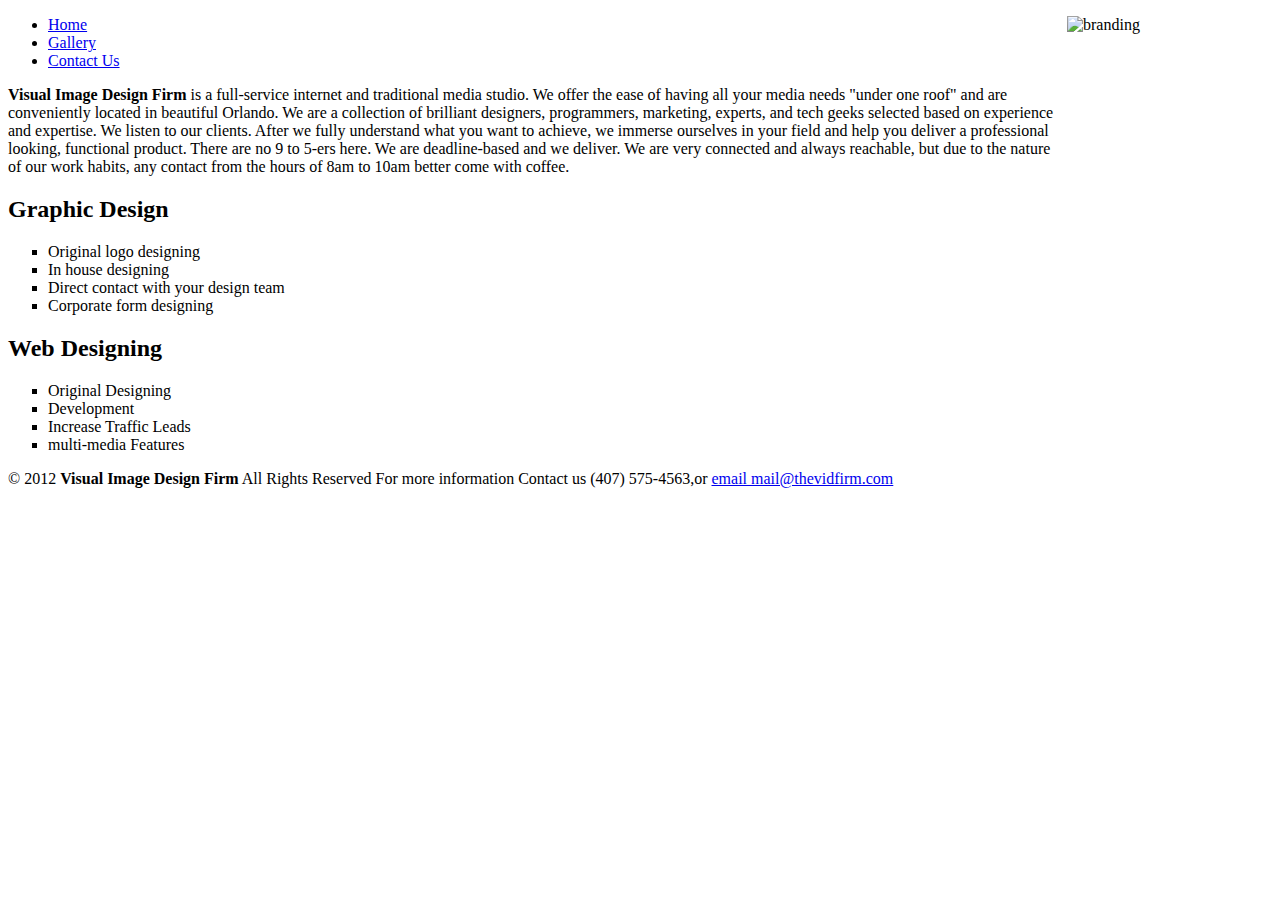
==== index.html @ 1c3c4dea "Week I" ====
<!DOCTYPE HTML>
<html lang="en"> 
	<head>
		<meta charset="UTF-8">
		<title>Visual Image Design Firm</title>
	</head>
<body>
	<header role="banner">
	<img src="/Users/elizabethscolon/Desktop/MySite_Colon_Elizabeth /images/Branding.jpg" alt="branding" width="205" height="126" style="float:right;>
	<nav id="mainNav" role="navigation">
		<ul>
		<li><a href="index.html" title="home page" class="current">Home</a></li>
  		<li><a href="gallery.html" title="sample graphics">Gallery</a></li>
  		<li><a href="contact.html" title="contact us">Contact Us</a></li>
  		</ul>
  	</nav>
	</header>
		<p><b>Visual Image Design Firm</b> is a full-service internet and traditional media studio.  We offer the ease of having all your media needs "under one roof" and are conveniently located in beautiful Orlando.
		
		We are a collection of brilliant designers, programmers, marketing, experts, and tech geeks selected based on experience and expertise.
		
		We listen to our clients.  After we fully understand what you want to achieve, we immerse ourselves in your field and help you deliver a professional looking, functional product.
		
		There are no 9 to 5-ers here.  We are deadline-based and we deliver.  We are very connected and always reachable, but due to the nature of our work habits, any contact from the hours of 8am to 10am better come with coffee.
		</p>
    	<h2>Graphic Design</h2>
    		<ol>
 	 		<li type=square>Original logo designing</li>
 	 		<li type=square>In house designing</li>
 	 		<li type=square>Direct contact with your design team</li>
 	 		<li type=square>Corporate form designing</li></ol> 
	    <h2>Web Designing</h2>
	    	<ol>
 			<li type=square>Original Designing</li>
  			<li type=square>Development</li>
  			<li type=square>Increase Traffic Leads</li>
  			<li type=square>multi-media Features</li></ol>
	<footer>
  	&copy; 2012  <b>Visual Image Design Firm</b>  All Rights Reserved  For more information Contact us (407) 575-4563,or 
	<a href="mailto:mail@thevidfirm.com">email mail@thevidfirm.com</a>
	</footer>
</body>    
</html>
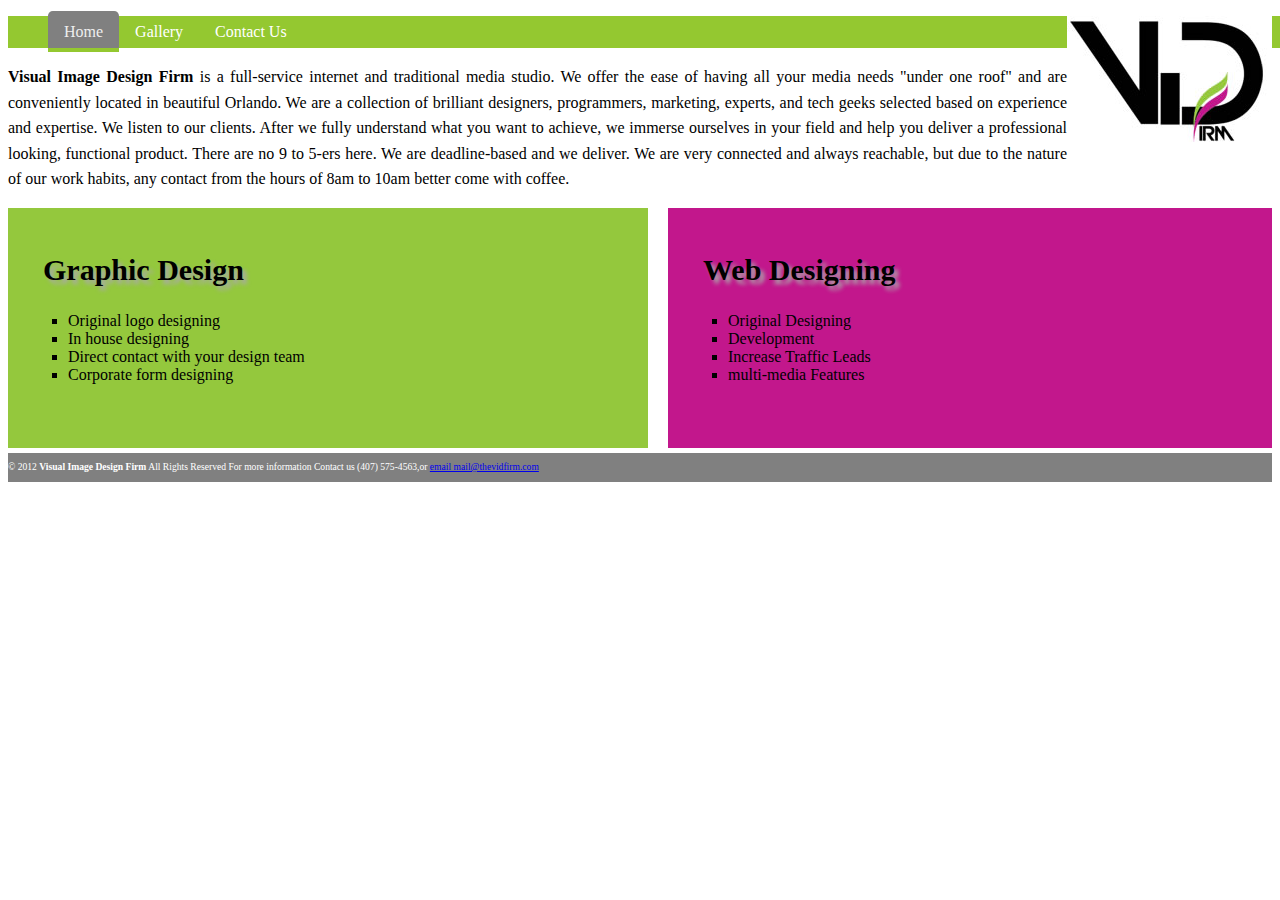
==== commit 5e806dd7: "Week 2 Project" ====
--- a/index.html
+++ b/index.html
@@ -3,10 +3,11 @@
 	<head>
 		<meta charset="UTF-8">
 		<title>Visual Image Design Firm</title>
+		<link rel="stylesheet" type="text/css" href="css/main.css"/>
 	</head>
 <body>
 	<header role="banner">
-	<img src="/Users/elizabethscolon/Desktop/MySite_Colon_Elizabeth /images/Branding.jpg" alt="branding" width="205" height="126" style="float:right;>
+	<img src="images/Branding.jpg" alt="branding" width="205" height="126" style="float:right;>
 	<nav id="mainNav" role="navigation">
 		<ul>
 		<li><a href="index.html" title="home page" class="current">Home</a></li>
@@ -15,6 +16,7 @@
   		</ul>
   	</nav>
 	</header>
+	<div id="wrapper">
 		<p><b>Visual Image Design Firm</b> is a full-service internet and traditional media studio.  We offer the ease of having all your media needs "under one roof" and are conveniently located in beautiful Orlando.
 		
 		We are a collection of brilliant designers, programmers, marketing, experts, and tech geeks selected based on experience and expertise.
@@ -23,18 +25,23 @@
 		
 		There are no 9 to 5-ers here.  We are deadline-based and we deliver.  We are very connected and always reachable, but due to the nature of our work habits, any contact from the hours of 8am to 10am better come with coffee.
 		</p>
+    	<section class="col1">
     	<h2>Graphic Design</h2>
     		<ol>
  	 		<li type=square>Original logo designing</li>
  	 		<li type=square>In house designing</li>
  	 		<li type=square>Direct contact with your design team</li>
  	 		<li type=square>Corporate form designing</li></ol> 
+ 	 	</section>
+ 	 	<section class="col2">
 	    <h2>Web Designing</h2>
 	    	<ol>
  			<li type=square>Original Designing</li>
   			<li type=square>Development</li>
   			<li type=square>Increase Traffic Leads</li>
   			<li type=square>multi-media Features</li></ol>
+  		</section>
+  		</div>
 	<footer>
   	&copy; 2012  <b>Visual Image Design Firm</b>  All Rights Reserved  For more information Contact us (407) 575-4563,or 
 	<a href="mailto:mail@thevidfirm.com">email mail@thevidfirm.com</a>
--- a/css/main.css
+++ b/css/main.css
@@ -0,0 +1,130 @@
+<style>
+body {
+	margin: 0 auto 2em;
+	padding: 30px;
+	color: #000;
+	background-color: #ffffff;
+	font-family: Arial, Helvetica, sans-serif;
+	width: 940px;
+	background-image: url('../images/banner.jpg');
+	background-repeat: no-repeat;
+	background-position: 169px 80px;
+	background-attachment: scroll;
+}
+h6 {
+	width: 600px;
+	height: 30px;
+	padding: 150px 0 0;
+}
+p {
+	font-size: 1em;
+	line-height: 1.6;
+	text-align: justify;
+	width: 20%
+	margin: 0 auto;
+	margin-bottom: 1em;
+}
+h1, h2, h3, h4, h5, h6 {
+	margin: 1em 0 .4 em;	
+	padding-right: 15px;
+	padding-left: 15px
+}
+@font-face {
+	font-family: 'Arizonia', cursive;
+	src: url(http://fonts.googleapis.com/css?family=Arizonia);
+}	
+h2 {
+	font-family: 'Arizonia', cursive;
+	font-size: 30px;
+	text-shadow: 4px 4px 4px #aaa;
+}
+.col1 {
+	background: rgb(148, 200, 61);
+	height: 200px;
+	float: left;
+	width: 600px;
+	padding: 20px
+}
+.col2 {
+	background: rgb(194, 23, 140);
+	height: 200px;
+	padding: 20px;
+	margin-left: 660px;
+}
+footer {
+	background: grey;
+	line-height: 3em;
+	font-size: .6em;
+	color: white;
+	padding: 0 2 em;
+	clear: both;
+	border-top: .6em solid white;
+}
+.demo {
+	clear: left;
+}
+/*vertical menu styles*/
+.nav {
+	background: #c2178c;
+	height: 2.3em;
+}
+ul li{
+	margin: 0;
+	padding: 0;
+	list-style: none;
+	float: left;
+}
+ul{
+	background: #94c830;
+	height: 2em;
+	width: 100%;
+}
+li a{
+	display: block;	
+	line-height: 2em;
+	padding: 0 1em;
+	color: white;
+	text-decoration: none;
+}
+li a:hover {
+	background: grey;
+	height: 2em;
+	padding-top: .3em;
+	position: relative;
+	top: -.3em;
+	border-radius: .3em .3em 0 0;
+}
+.current, a:hover.current {
+	background: grey;
+	color: #eee;
+	padding-top: .3em;
+	position: relative;
+	top: -.3em;
+	border-radius: .3em .3em 0 0;
+	border-bottom: .3em solid #94c830;
+	cursor: default;
+}
+nav li:last-child a	{
+	border-bottom: none;
+}
+/*Photo Gallery*/
+ul.gallery{
+	border: 1px dashed #fff;
+	list-style-type: none
+	width: 527px;
+	margins: 20px auto;
+	overflow: hidden;
+	padding: 5px;
+}
+li.gallery{
+	float:left;
+	margin-left: 19px;
+}	
+a.gallery{
+	border: 10px solid #fff;
+	display: block
+	height: 101px;
+	width: 130px;
+}	
+
+</style>
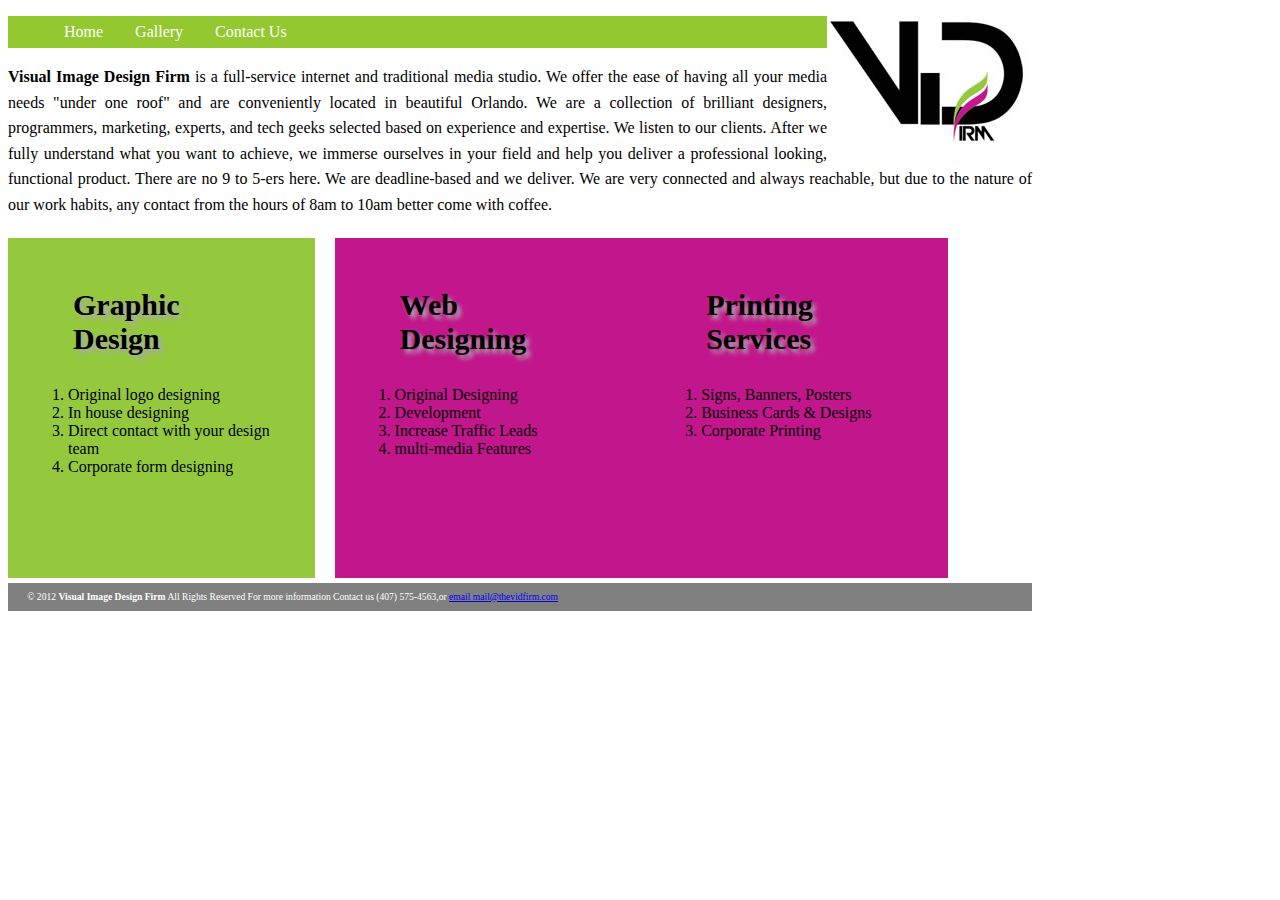
==== commit dd0d64f3: "Week 3 Project" ====
--- a/index.html
+++ b/index.html
@@ -1,45 +1,57 @@
 <!DOCTYPE HTML>
 <html lang="en"> 
 	<head>
-		<meta charset="UTF-8">
+		<meta charset="UTF-8"/>
+		<meta name="viewport" content="width=device-width, initial-scale=1, maximum-scale=1"/>
 		<title>Visual Image Design Firm</title>
 		<link rel="stylesheet" type="text/css" href="css/main.css"/>
 	</head>
 <body>
-	<header role="banner">
-	<img src="images/Branding.jpg" alt="branding" width="205" height="126" style="float:right;>
-	<nav id="mainNav" role="navigation">
+	<header role="opacity">
+	<img src="images/Branding.jpg" alt="branding" width="205" height="126" style="float:right"/>
+	<nav>
 		<ul>
-		<li><a href="index.html" title="home page" class="current">Home</a></li>
+  		<li><a href="index.html" title="home page">Home</a></li>
   		<li><a href="gallery.html" title="sample graphics">Gallery</a></li>
   		<li><a href="contact.html" title="contact us">Contact Us</a></li>
   		</ul>
   	</nav>
 	</header>
 	<div id="wrapper">
-		<p><b>Visual Image Design Firm</b> is a full-service internet and traditional media studio.  We offer the ease of having all your media needs "under one roof" and are conveniently located in beautiful Orlando.
+	<section>
+		<article>
+		<b>Visual Image Design Firm</b> is a full-service internet and traditional media studio.  We offer the ease of having all your media needs "under one roof" and are conveniently located in beautiful Orlando.
 		
 		We are a collection of brilliant designers, programmers, marketing, experts, and tech geeks selected based on experience and expertise.
 		
 		We listen to our clients.  After we fully understand what you want to achieve, we immerse ourselves in your field and help you deliver a professional looking, functional product.
 		
 		There are no 9 to 5-ers here.  We are deadline-based and we deliver.  We are very connected and always reachable, but due to the nature of our work habits, any contact from the hours of 8am to 10am better come with coffee.
-		</p>
+		</article>
+	</section>
+		
     	<section class="col1">
     	<h2>Graphic Design</h2>
     		<ol>
- 	 		<li type=square>Original logo designing</li>
- 	 		<li type=square>In house designing</li>
- 	 		<li type=square>Direct contact with your design team</li>
- 	 		<li type=square>Corporate form designing</li></ol> 
+ 	 		<li>Original logo designing</li>
+ 	 		<li>In house designing</li>
+ 	 		<li>Direct contact with your design team</li>
+ 	 		<li>Corporate form designing</li></ol> 
  	 	</section>
  	 	<section class="col2">
 	    <h2>Web Designing</h2>
 	    	<ol>
- 			<li type=square>Original Designing</li>
-  			<li type=square>Development</li>
-  			<li type=square>Increase Traffic Leads</li>
-  			<li type=square>multi-media Features</li></ol>
+ 			<li>Original Designing</li>
+  			<li>Development</li>
+  			<li>Increase Traffic Leads</li>
+  			<li>multi-media Features</li></ol>
+  		</section>
+  		<section class="col3">
+  		<h2>Printing Services</h2>
+  			<ol>
+  			<li>Signs, Banners, Posters</li>
+  			<li>Business Cards & Designs</li>
+  			<li>Corporate Printing</li></ol>
   		</section>
   		</div>
 	<footer>
--- a/css/main.css
+++ b/css/main.css
@@ -1,31 +1,28 @@
-<style>
+style body
 body {
-	margin: 0 auto 2em;
+	margin: 0 auto 1em;
 	padding: 30px;
 	color: #000;
 	background-color: #ffffff;
 	font-family: Arial, Helvetica, sans-serif;
-	width: 940px;
-	background-image: url('../images/banner.jpg');
+	background-image: url(../images/banner.jpg);
 	background-repeat: no-repeat;
-	background-position: 169px 80px;
 	background-attachment: scroll;
 }
 h6 {
-	width: 600px;
-	height: 30px;
-	padding: 150px 0 0;
+	width: 66.7%;
+	height: .31%;
+	padding: .153%;
 }
-p {
+article {
 	font-size: 1em;
 	line-height: 1.6;
 	text-align: justify;
-	width: 20%
-	margin: 0 auto;
-	margin-bottom: 1em;
+	margin: auto;
+	margin-bottom: 20px;
 }
 h1, h2, h3, h4, h5, h6 {
-	margin: 1em 0 .4 em;	
+	margin: 1em;	
 	padding-right: 15px;
 	padding-left: 15px
 }
@@ -40,33 +37,49 @@
 }
 .col1 {
 	background: rgb(148, 200, 61);
-	height: 200px;
+	height: 300px;
 	float: left;
-	width: 600px;
-	padding: 20px
+	width: 266.6px;
+	padding: 20px;
+	margin-right: 20px;
 }
 .col2 {
 	background: rgb(194, 23, 140);
-	height: 200px;
+	height: 300px;
+	float: left;
 	padding: 20px;
-	margin-left: 660px;
+	width: 266.6px;
+}
+.col3 {
+	background: rgb(194, 23, 140);
+	height: 300px;
+	padding: 20px;
+	width: 266.6px;
+	float: left;
+	margin: 0 auto;
 }
 footer {
 	background: grey;
 	line-height: 3em;
 	font-size: .6em;
 	color: white;
-	padding: 0 2 em;
+	padding: 0 2em;
 	clear: both;
 	border-top: .6em solid white;
 }
 .demo {
-	clear: left;
+	clear: both;
 }
-/*vertical menu styles*/
 .nav {
 	background: #c2178c;
 	height: 2.3em;
+}
+.opacity {
+	background: rgb(131,151,111);
+	border: 4px solid black;
+	position: absolute;
+	left: -50px;
+	top: 50px;
 }
 ul li{
 	margin: 0;
@@ -77,7 +90,7 @@
 ul{
 	background: #94c830;
 	height: 2em;
-	width: 100%;
+	width: 80%;
 }
 li a{
 	display: block;	
@@ -107,12 +120,10 @@
 nav li:last-child a	{
 	border-bottom: none;
 }
-/*Photo Gallery*/
 ul.gallery{
 	border: 1px dashed #fff;
-	list-style-type: none
-	width: 527px;
-	margins: 20px auto;
+	list-style-type: none;
+	width: .5489%;
 	overflow: hidden;
 	padding: 5px;
 }
@@ -122,9 +133,47 @@
 }	
 a.gallery{
 	border: 10px solid #fff;
-	display: block
+	display: block;
 	height: 101px;
 	width: 130px;
 }	
+@media only screen and (max-width: 480px){
 
-</style>
+ body {
+	 width: 320px;
+ }
+ 
+pre {
+	font-size: .8em;
+	padding: .5em;
+	border-bottom: 2px solid #666;
+	line-height: 1.6;
+	font-weight: bold;
+ }
+}
+@media only screen and (min-width: 481px) and (max-width: 768px) {
+ 
+ body {
+	width: 80%;
+ }
+ 
+pre {
+	font-size: 1em;
+	padding: .5em;
+	border-bottom: 2px solid #666;
+	line-height: 1.6;
+ }
+}
+@media only screen and (min-width: 769px) {
+
+body {
+	width: 80%;
+}
+
+pre {
+	font-size: 1.2em;
+	padding: 1em;
+	border-bottom: 2px solid #666;
+	line-height: 1.6;
+ }
+}
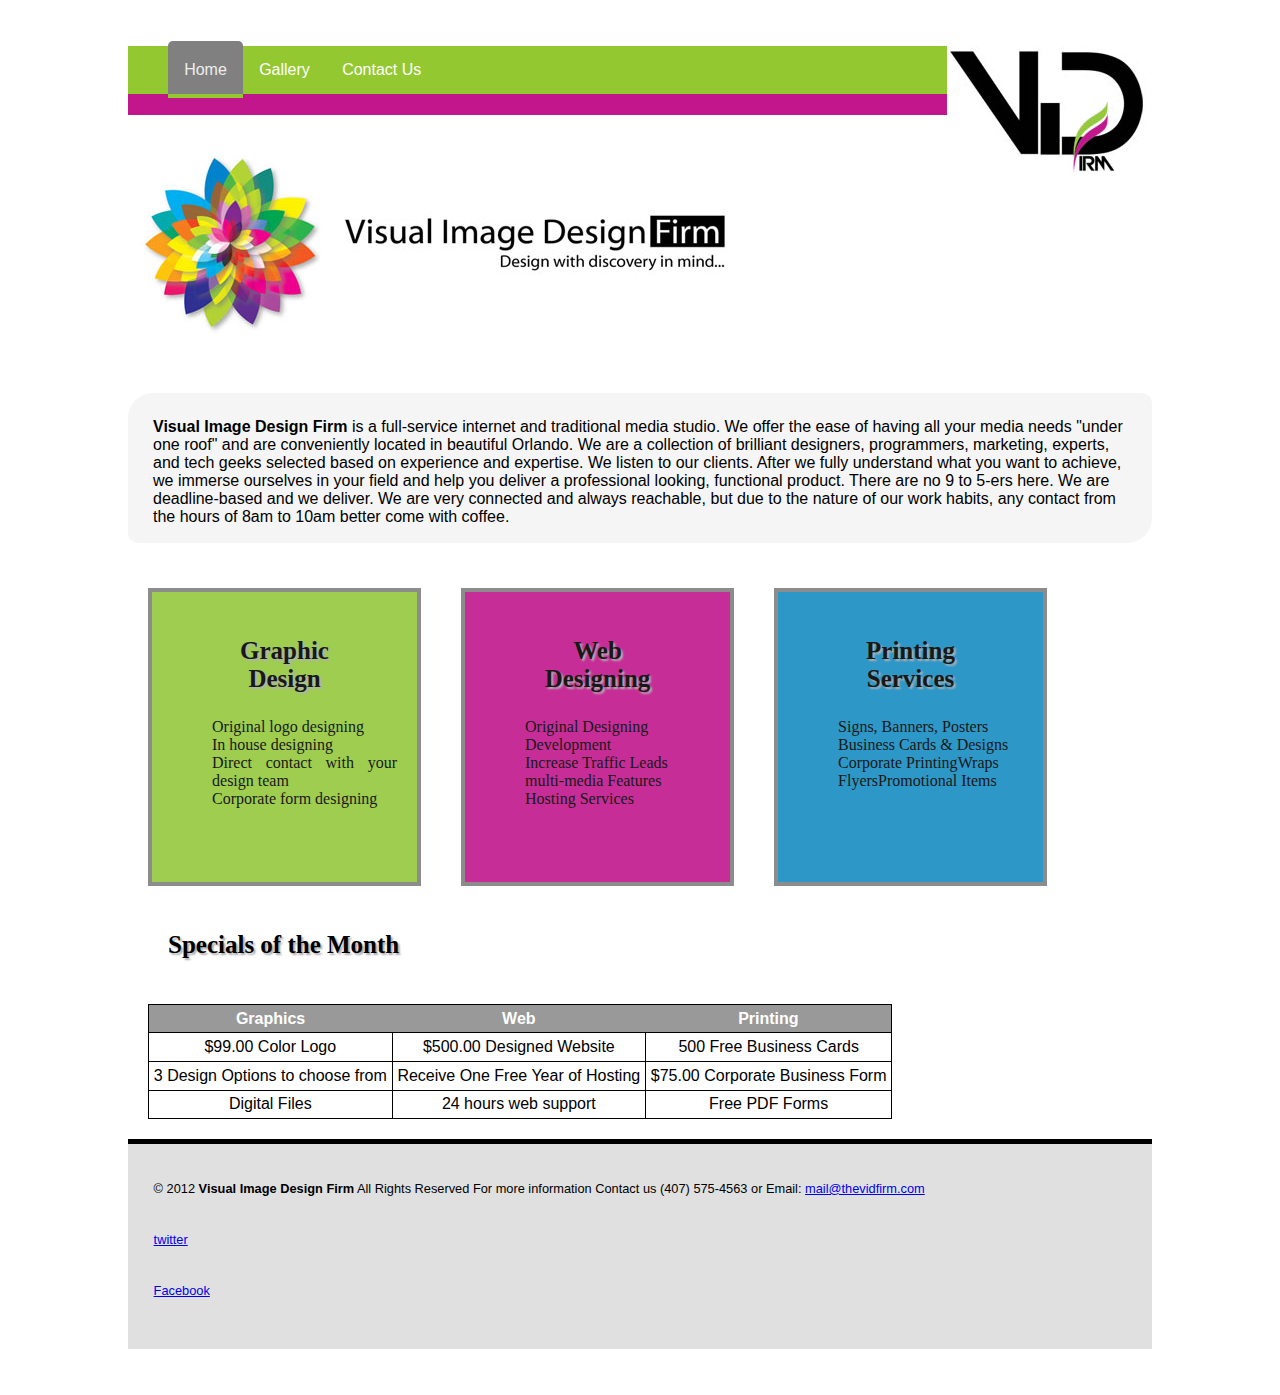
==== commit de32367c: "WEEK 4 PROJECT" ====
--- a/index.html
+++ b/index.html
@@ -1,62 +1,99 @@
 <!DOCTYPE HTML>
 <html lang="en"> 
 	<head>
-		<meta charset="UTF-8"/>
-		<meta name="viewport" content="width=device-width, initial-scale=1, maximum-scale=1"/>
+		<meta charset="UTF-8">
+		<meta name="viewport" content="width=device-width, initial-scale=1, maximum-scale=1">
 		<title>Visual Image Design Firm</title>
-		<link rel="stylesheet" type="text/css" href="css/main.css"/>
+		<link rel="stylesheet" type="text/css" href="css/main.css">
 	</head>
 <body>
-	<header role="opacity">
-	<img src="images/Branding.jpg" alt="branding" width="205" height="126" style="float:right"/>
-	<nav>
+	<header><img src="images/Branding.jpg" alt="branding" width="205" height="126" style="float:right">
+	<nav id="mainNav" role="navigation">
 		<ul>
-  		<li><a href="index.html" title="home page">Home</a></li>
+  		<li><a href="index.html" title="home page" class="current">Home</a></li>
   		<li><a href="gallery.html" title="sample graphics">Gallery</a></li>
   		<li><a href="contact.html" title="contact us">Contact Us</a></li>
   		</ul>
   	</nav>
-	</header>
-	<div id="wrapper">
-	<section>
-		<article>
+  	</header>
+  	<div class="banner"><img src="images/banner.jpg" alt="banner" width="640" height="249"></div>
+  	
+	<section class="container">
 		<b>Visual Image Design Firm</b> is a full-service internet and traditional media studio.  We offer the ease of having all your media needs "under one roof" and are conveniently located in beautiful Orlando.
-		
 		We are a collection of brilliant designers, programmers, marketing, experts, and tech geeks selected based on experience and expertise.
-		
 		We listen to our clients.  After we fully understand what you want to achieve, we immerse ourselves in your field and help you deliver a professional looking, functional product.
-		
 		There are no 9 to 5-ers here.  We are deadline-based and we deliver.  We are very connected and always reachable, but due to the nature of our work habits, any contact from the hours of 8am to 10am better come with coffee.
-		</article>
+	
 	</section>
-		
     	<section class="col1">
     	<h2>Graphic Design</h2>
-    		<ol>
- 	 		<li>Original logo designing</li>
- 	 		<li>In house designing</li>
- 	 		<li>Direct contact with your design team</li>
- 	 		<li>Corporate form designing</li></ol> 
+    		<ul>
+ 	 			<li>Original logo designing</li>
+ 	 			<li>In house designing</li>
+ 	 			<li>Direct contact with your design team</li>
+ 	 			<li>Corporate form designing</li>
+ 	 		</ul> 
  	 	</section>
+ 	 	
  	 	<section class="col2">
 	    <h2>Web Designing</h2>
-	    	<ol>
- 			<li>Original Designing</li>
-  			<li>Development</li>
-  			<li>Increase Traffic Leads</li>
-  			<li>multi-media Features</li></ol>
+	    	<ul>
+ 				<li>Original Designing</li>
+  				<li>Development</li>
+  				<li>Increase Traffic Leads</li>
+  				<li>multi-media Features</li>
+  				<li>Hosting Services</li>
+  			</ul>
   		</section>
+  		
   		<section class="col3">
   		<h2>Printing Services</h2>
-  			<ol>
-  			<li>Signs, Banners, Posters</li>
-  			<li>Business Cards & Designs</li>
-  			<li>Corporate Printing</li></ol>
+  			<ul>
+  				<li>Signs, Banners, Posters</li>
+  				<li>Business Cards & Designs</li>
+  				<li>Corporate Printing</li>
+  				<li>Wraps</li>
+  				<li>Flyers</li>
+  				<li>Promotional Items</li>
+  			</ul>
   		</section>
-  		</div>
+  		
+  		<section>
+  			<h2 class="table">Specials of the Month</h2>
+  		
+  		<table>
+  			<tr>
+  				<th>Graphics</th>
+  				<th>Web</th>
+  				<th>Printing</th>
+  			</tr>
+  			
+  			<tr>
+  				<td>$99.00 Color Logo</td>
+  				<td>$500.00 Designed Website</td>
+  				<td>500 Free Business Cards</td>
+  			</tr>  		
+  		
+  			<tr>
+  				<td>3 Design Options to choose from</td>
+  				<td>Receive One Free Year of Hosting</td>
+  				<td>$75.00 Corporate Business Form</td>
+  			</tr>  	
+  			
+  			<tr>
+  				<td>Digital Files</td>
+  				<td>24 hours web support</td>
+  				<td>Free PDF Forms</td>
+  			</tr>  	
+  				
+  				
+		</table>
+		</section>
 	<footer>
-  	&copy; 2012  <b>Visual Image Design Firm</b>  All Rights Reserved  For more information Contact us (407) 575-4563,or 
-	<a href="mailto:mail@thevidfirm.com">email mail@thevidfirm.com</a>
+  	&copy; 2012  <b>Visual Image Design Firm</b>  All Rights Reserved  For more information Contact us (407) 575-4563 or Email:
+	<a href="mailto:mail@thevidfirm.com"> mail@thevidfirm.com</a>
+	<p><a href="http://www.twitter.com/VID_Firm">twitter</a></p>
+  	<p><a href="http://www.facebook.com/pages/Visual-Image-Design-Firm/311633818888144">Facebook</a></p>
 	</footer>
 </body>    
 </html>--- a/css/main.css
+++ b/css/main.css
@@ -1,113 +1,79 @@
-style body
-body {
-	margin: 0 auto 1em;
-	padding: 30px;
-	color: #000;
-	background-color: #ffffff;
-	font-family: Arial, Helvetica, sans-serif;
-	background-image: url(../images/banner.jpg);
-	background-repeat: no-repeat;
-	background-attachment: scroll;
-}
-h6 {
-	width: 66.7%;
-	height: .31%;
-	padding: .153%;
-}
-article {
-	font-size: 1em;
-	line-height: 1.6;
-	text-align: justify;
-	margin: auto;
-	margin-bottom: 20px;
-}
-h1, h2, h3, h4, h5, h6 {
-	margin: 1em;	
-	padding-right: 15px;
-	padding-left: 15px
-}
+/*Fonts--------------------------------------------------------*/
 @font-face {
 	font-family: 'Arizonia', cursive;
 	src: url(http://fonts.googleapis.com/css?family=Arizonia);
 }	
-h2 {
-	font-family: 'Arizonia', cursive;
-	font-size: 30px;
-	text-shadow: 4px 4px 4px #aaa;
-}
-.col1 {
-	background: rgb(148, 200, 61);
-	height: 300px;
-	float: left;
-	width: 266.6px;
-	padding: 20px;
-	margin-right: 20px;
-}
-.col2 {
-	background: rgb(194, 23, 140);
-	height: 300px;
-	float: left;
-	padding: 20px;
-	width: 266.6px;
-}
-.col3 {
-	background: rgb(194, 23, 140);
-	height: 300px;
-	padding: 20px;
-	width: 266.6px;
-	float: left;
-	margin: 0 auto;
-}
-footer {
-	background: grey;
+@font-face {
+	font-family: 'Cantarell';
+	src: url('../_fonts/Cantarell-Regular-webfont.eot');
+	src: url('../_fonts/Cantarell-Regular-webfont.eot?#iefix') format('embedded-opentype'), url('../_fonts/Cantarell-Regular-webfont.woff') format('woff'), url('../_fonts/Cantarell-Regular-webfont.ttf') format('truetype'), url('../_fonts/Cantarell-Regular-webfont.svg#webfont9UOzsjXz') format('svg');
+	font-weight: normal;
+	font-style:normal;
+}
+
+/*Global Styles -----------------------------------------------*/
+
+/*Basic Layout Styles -----------------------------------------*/
+
+body {
+	margin: 0 auto 1em;
+	width: 960px;
+	padding: 30px;
+	color: #000;
+	font-family: Arial, Helvetica, sans-serif;
+}
+.banner {
+	background-repeat: no-repeat;
+	background-attachment: scroll;
+	width: 85%;
+}
+.container {
+	background: rgb(245, 245, 245);
+	border-radius: 25px 10px;
+	padding: 25px;
+	position: relative;
+	margin-top: 25px;
+	margin-bottom: 25px;
+	height: 100px;
+	overflow: auto;
+}
+/* Content Region Styles ------------------------------------------*/
+
+/*Navigation*/
+
+nav {
+	background: #c2178c;
+	height: 4.3em;
+}
+ul li{
+	margin: .01%;
+	padding: .01%;
+	list-style: none;
+	float: left;
+}
+#mainNav ul{
+	background: #94c830;
+	height: 3em;
+	width: 80%;
+}
+#mainNav li a{
+	display: block;	
 	line-height: 3em;
-	font-size: .6em;
-	color: white;
-	padding: 0 2em;
-	clear: both;
-	border-top: .6em solid white;
-}
-.demo {
-	clear: both;
-}
-.nav {
-	background: #c2178c;
-	height: 2.3em;
-}
-.opacity {
-	background: rgb(131,151,111);
-	border: 4px solid black;
-	position: absolute;
-	left: -50px;
-	top: 50px;
-}
-ul li{
-	margin: 0;
-	padding: 0;
-	list-style: none;
-	float: left;
-}
-ul{
-	background: #94c830;
-	height: 2em;
-	width: 80%;
-}
-li a{
-	display: block;	
-	line-height: 2em;
 	padding: 0 1em;
 	color: white;
 	text-decoration: none;
 }
-li a:hover {
+#mainNav li a:hover {
 	background: grey;
-	height: 2em;
+	height: 3em;
 	padding-top: .3em;
 	position: relative;
 	top: -.3em;
 	border-radius: .3em .3em 0 0;
-}
-.current, a:hover.current {
+	border-bottom: .3em solid #94c830;
+	cursor: default;
+}
+#mainNav .current, a:hover.current {
 	background: grey;
 	color: #eee;
 	padding-top: .3em;
@@ -115,28 +81,164 @@
 	top: -.3em;
 	border-radius: .3em .3em 0 0;
 	border-bottom: .3em solid #94c830;
-	cursor: default;
-}
-nav li:last-child a	{
+}
+#mainNav nav li:last-child a	{
 	border-bottom: none;
 }
-ul.gallery{
+
+/*Header Styles*/
+
+h6 {
+	width: 66.7%;
+	height: .31%;
+	padding: .153%;
+}
+h1, h2, h3, h4, h5, h6 {
+	margin: 1em;	
+	padding-right: 15px;
+	padding-left: 15px
+}	
+h2 {
+	font-family: 'Arizonia', cursive;
+	font-size: 25px;
+	text-shadow: 2px 2px 2px #aaa;
+	text-align: center;
+	
+}
+/*Column Styles*/
+
+.col1 {
+	background: rgb(148, 200, 61);
+	height: 250px;
+	float: left;
+	width: 225px;
+	padding: 20px;
+	opacity: .9;
+	margin: 20px;
+	border: .3em solid grey;
+	font-family: 'Cantarell';
+	text-align: justify;
+}
+.col2 {
+	background: rgb(194, 23, 140);
+	height: 250px;
+	float: left;
+	padding: 20px;
+	width: 225px;
+	opacity: .9;
+	margin: 20px;
+	border: .3em solid grey;
+	font-family: 'Cantarell';
+	text-align: justify;	
+}
+.col3 {
+	background: rgb(23, 140, 194);
+	height: 250px;
+	padding: 20px;
+	width: 225px;
+	float: left;
+	margin: 20px;
+	opacity: .9;
+	border: .3em solid grey;
+	font-family: 'Cantarell';
+	text-align: justify;	
+}
+.demo {
+	clear: both;
+}
+
+/*Table Styles*/
+
+table {
+	border-collapse: collapse;
+	border: 1px solid #000;
+	margin:20px;
+	float: left;
+	clear: both;
+}
+td {
+	border: 1px solid #000;
+	padding: 0.3em;
+	text-align: center;	
+}		
+th {
+	text-align: center;
+	background-color: #999;
+	color: #fff;
+	padding: 0.3em;
+}
+h2.table {
+	float: left;
+	clear: both;
+}
+
+/*Gallery*/
+
+.gallery {
 	border: 1px dashed #fff;
 	list-style-type: none;
-	width: .5489%;
-	overflow: hidden;
-	padding: 5px;
-}
-li.gallery{
+	width: 100px;
+	overflow: auto;
+	padding: 10px;
 	float:left;
-	margin-left: 19px;
+	margin-left: 70px;
+	clear: both;
 }	
-a.gallery{
-	border: 10px solid #fff;
+ul.gallery  {
+	border: 3px solid rgb(224, 224, 224);
 	display: block;
-	height: 101px;
-	width: 130px;
-}	
+	height: 150px;
+	width: 85%;
+}
+
+/*contact styles*/
+
+#contact h2 {
+	font-size: 1.4em;
+	float: none;
+	margin-bottom: 3em;
+	background: rgb(194, 23, 140);	
+}
+
+#contact ul {
+	list-style: none;
+}
+
+#contact li {
+	display: inline-block;
+	width: 3px;
+	margin-bottom: 1em;
+	width: .25280%;
+	background: rgb(194, 23, 140);		
+}
+
+#contact li a {
+	color:rgb(76, 67, 65);
+	border: none;
+	padding-left: .04494%;
+	line-height: 50px;
+	font-size: 1.2em;
+	display:block;
+}
+
+#contact a:hover {
+	color: rgb(194, 23, 140);	
+;
+}
+
+/*Footer Styles*/
+
+footer {
+	background: rgb(224, 224, 224);
+	line-height: 3em;
+	font-size: .8em;
+	color: black;
+	padding: 2em;
+	clear: both;
+	border-top: .4em solid black;
+
+}
+/*Fluid Settings*/
 @media only screen and (max-width: 480px){
 
  body {
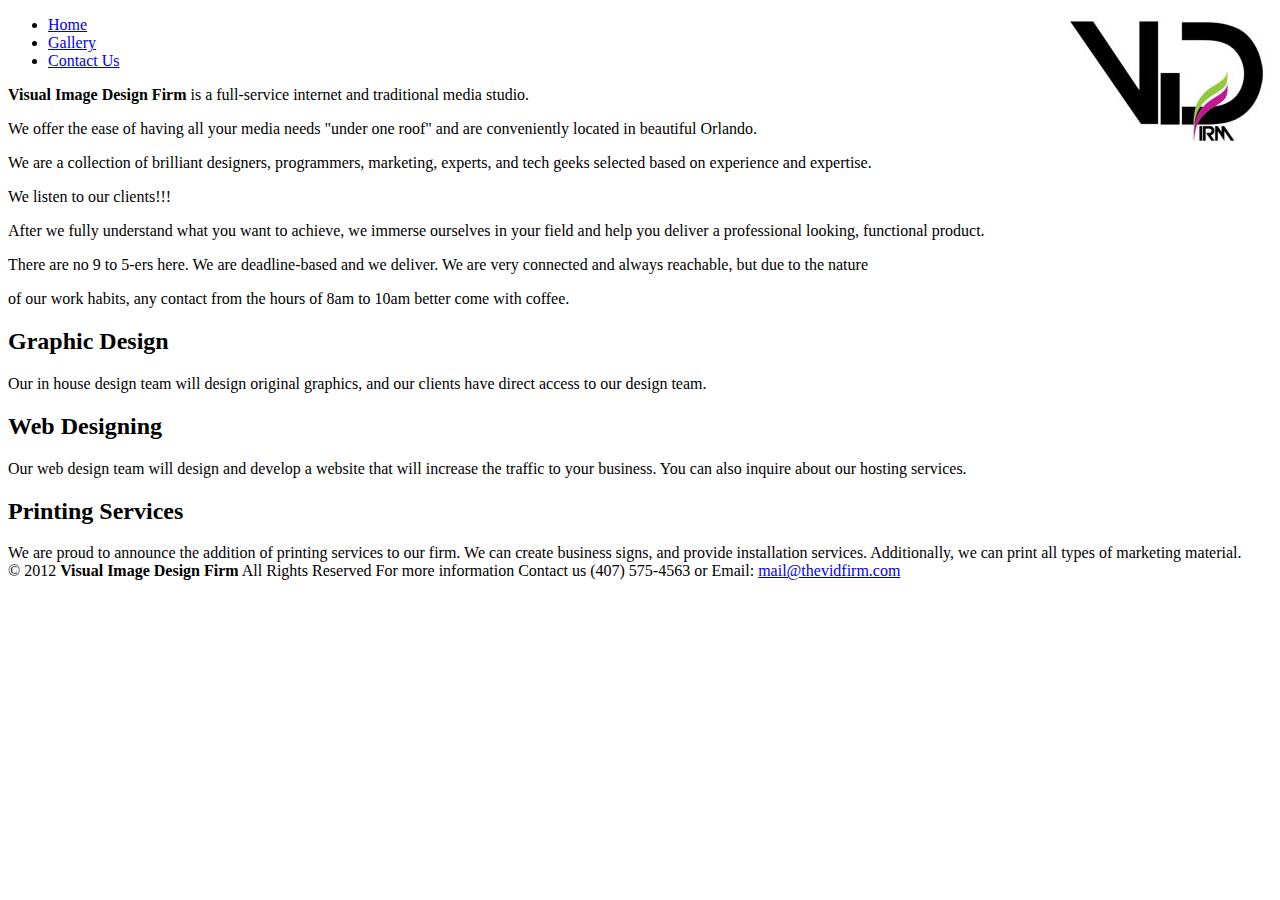
==== commit d2f166f3: "Week 1" ====
--- a/index.html
+++ b/index.html
@@ -1,14 +1,13 @@
-<!DOCTYPE HTML>
+<!DOCTYPE html>
 <html lang="en"> 
-	<head>
-		<meta charset="UTF-8">
-		<meta name="viewport" content="width=device-width, initial-scale=1, maximum-scale=1">
-		<title>Visual Image Design Firm</title>
-		<link rel="stylesheet" type="text/css" href="css/main.css">
-	</head>
+<head>
+	<meta charset="utf-8">
+	<title>Visual Image Design Firm</title>
+</head>
+
 <body>
 	<header><img src="images/Branding.jpg" alt="branding" width="205" height="126" style="float:right">
-	<nav id="mainNav" role="navigation">
+	<nav>
 		<ul>
   		<li><a href="index.html" title="home page" class="current">Home</a></li>
   		<li><a href="gallery.html" title="sample graphics">Gallery</a></li>
@@ -16,84 +15,53 @@
   		</ul>
   	</nav>
   	</header>
-  	<div class="banner"><img src="images/banner.jpg" alt="banner" width="640" height="249"></div>
   	
-	<section class="container">
-		<b>Visual Image Design Firm</b> is a full-service internet and traditional media studio.  We offer the ease of having all your media needs "under one roof" and are conveniently located in beautiful Orlando.
-		We are a collection of brilliant designers, programmers, marketing, experts, and tech geeks selected based on experience and expertise.
-		We listen to our clients.  After we fully understand what you want to achieve, we immerse ourselves in your field and help you deliver a professional looking, functional product.
-		There are no 9 to 5-ers here.  We are deadline-based and we deliver.  We are very connected and always reachable, but due to the nature of our work habits, any contact from the hours of 8am to 10am better come with coffee.
+	<section><div class="container">
+		<p><strong>Visual Image Design Firm</strong> is a full-service internet and traditional media studio.  
+		
+		<p>We offer the ease of having all your media needs "under one roof" and are conveniently located in beautiful Orlando.</p>
+		
+		<p>We are a collection of brilliant designers, programmers, marketing, experts, and tech geeks selected based on experience and expertise.</p>
+		
+		<aside>We listen to our clients!!!</aside>  
+		
+		<p>After we fully understand what you want to achieve, we immerse ourselves in your field and help you 
+		deliver a professional looking, functional product.</p>
+		
+		<p>There are no 9 to 5-ers here.  We are deadline-based and we deliver.  We are very connected and always reachable, 
+		but due to the nature <p>of our work habits, any contact from the hours of 8am to 10am better come with coffee.</p>
 	
-	</section>
+	</section></div>
+	
+	
     	<section class="col1">
     	<h2>Graphic Design</h2>
-    		<ul>
- 	 			<li>Original logo designing</li>
- 	 			<li>In house designing</li>
- 	 			<li>Direct contact with your design team</li>
- 	 			<li>Corporate form designing</li>
- 	 		</ul> 
+    		<article>
+ 	 			Our in house design team will design original graphics, and our clients have direct access to our design team. 
+			</article>
  	 	</section>
  	 	
  	 	<section class="col2">
 	    <h2>Web Designing</h2>
-	    	<ul>
- 				<li>Original Designing</li>
-  				<li>Development</li>
-  				<li>Increase Traffic Leads</li>
-  				<li>multi-media Features</li>
-  				<li>Hosting Services</li>
-  			</ul>
+	    	<article>
+ 				Our web design team will design and develop a website that will increase the traffic to your business.
+ 				You can also inquire about our hosting services.
+ 			</article>
   		</section>
   		
   		<section class="col3">
   		<h2>Printing Services</h2>
-  			<ul>
-  				<li>Signs, Banners, Posters</li>
-  				<li>Business Cards & Designs</li>
-  				<li>Corporate Printing</li>
-  				<li>Wraps</li>
-  				<li>Flyers</li>
-  				<li>Promotional Items</li>
-  			</ul>
+  			<article>
+				We are proud to announce the addition of printing services to our firm.  We can create business signs, and provide
+				installation services.  Additionally, we can print all types of marketing material.
+			</article>
   		</section>
-  		
-  		<section>
-  			<h2 class="table">Specials of the Month</h2>
-  		
-  		<table>
-  			<tr>
-  				<th>Graphics</th>
-  				<th>Web</th>
-  				<th>Printing</th>
-  			</tr>
-  			
-  			<tr>
-  				<td>$99.00 Color Logo</td>
-  				<td>$500.00 Designed Website</td>
-  				<td>500 Free Business Cards</td>
-  			</tr>  		
-  		
-  			<tr>
-  				<td>3 Design Options to choose from</td>
-  				<td>Receive One Free Year of Hosting</td>
-  				<td>$75.00 Corporate Business Form</td>
-  			</tr>  	
-  			
-  			<tr>
-  				<td>Digital Files</td>
-  				<td>24 hours web support</td>
-  				<td>Free PDF Forms</td>
-  			</tr>  	
-  				
-  				
-		</table>
-		</section>
+
+	
 	<footer>
+
   	&copy; 2012  <b>Visual Image Design Firm</b>  All Rights Reserved  For more information Contact us (407) 575-4563 or Email:
-	<a href="mailto:mail@thevidfirm.com"> mail@thevidfirm.com</a>
-	<p><a href="http://www.twitter.com/VID_Firm">twitter</a></p>
-  	<p><a href="http://www.facebook.com/pages/Visual-Image-Design-Firm/311633818888144">Facebook</a></p>
+	<a href="mailto:mail@thevidfirm.com"> mail@thevidfirm.com</a>	
 	</footer>
 </body>    
 </html>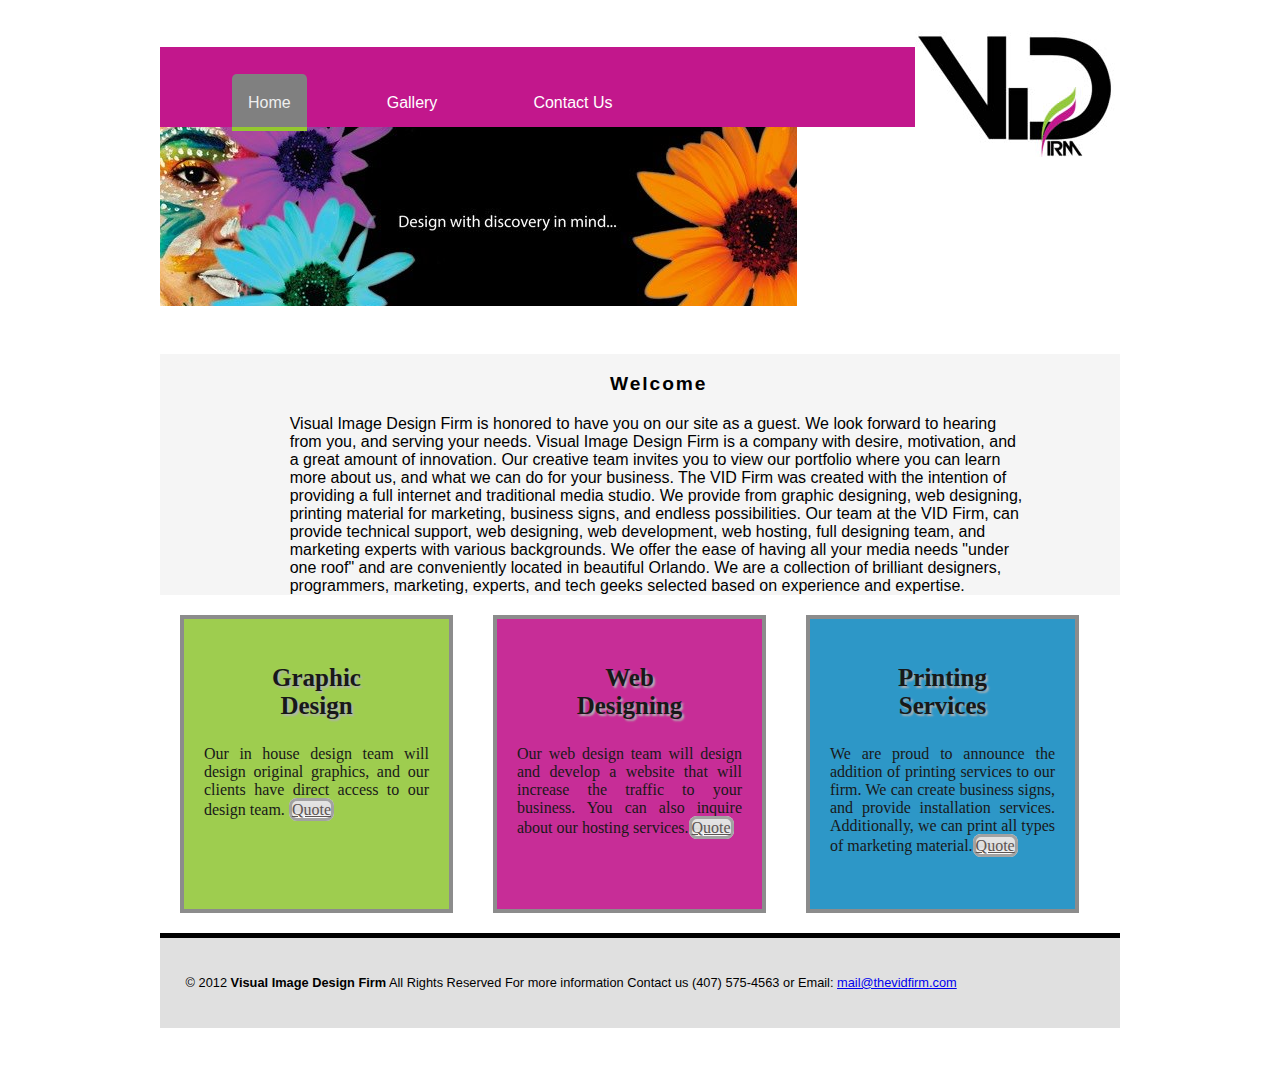
==== commit 08dc3d66: "Week 2 Update" ====
--- a/index.html
+++ b/index.html
@@ -3,41 +3,55 @@
 <head>
 	<meta charset="utf-8">
 	<title>Visual Image Design Firm</title>
+	<link rel="stylesheet" href="css/main.css">
 </head>
 
 <body>
-	<header><img src="images/Branding.jpg" alt="branding" width="205" height="126" style="float:right">
-	<nav>
-		<ul>
+	<header role="banner">
+	<img src="images/Branding.jpg" alt="branding" style="float:right">		  
+
+	<nav id="mainNav" role="navigation">
+		<ul class="topMenu">
   		<li><a href="index.html" title="home page" class="current">Home</a></li>
   		<li><a href="gallery.html" title="sample graphics">Gallery</a></li>
   		<li><a href="contact.html" title="contact us">Contact Us</a></li>
   		</ul>
   	</nav>
-  	</header>
-  	
-	<section><div class="container">
-		<p><strong>Visual Image Design Firm</strong> is a full-service internet and traditional media studio.  
+	</header>
+<section id="content" role="main" class="cf">
+	<div class="welcome">
+		<h1> Welcome</h1>
+		<p>Visual Image Design Firm is honored to have you on our 
 		
-		<p>We offer the ease of having all your media needs "under one roof" and are conveniently located in beautiful Orlando.</p>
+		site as a guest. We look forward to hearing from you, and serving your needs.  
 		
-		<p>We are a collection of brilliant designers, programmers, marketing, experts, and tech geeks selected based on experience and expertise.</p>
+		Visual Image Design Firm is a company with desire, motivation, 
 		
-		<aside>We listen to our clients!!!</aside>  
+		and a great amount of innovation. Our creative team invites you to view our portfolio 
 		
-		<p>After we fully understand what you want to achieve, we immerse ourselves in your field and help you 
-		deliver a professional looking, functional product.</p>
+		where you can learn more about us, and what we can do for your business. 
 		
-		<p>There are no 9 to 5-ers here.  We are deadline-based and we deliver.  We are very connected and always reachable, 
-		but due to the nature <p>of our work habits, any contact from the hours of 8am to 10am better come with coffee.</p>
-	
-	</section></div>
-	
-	
+		The VID Firm was created with the intention of providing a full internet and traditional 
+		
+		media studio. We provide from graphic designing, web designing, printing material for marketing, 
+		
+		business signs, and endless possibilities. Our team at the VID Firm, can provide technical 
+		
+		support, web designing, web development, web hosting, full designing team, and marketing experts 
+		
+		with various backgrounds. 
+		
+		We offer the ease of having all your media needs "under one roof" and are conveniently located in beautiful Orlando.
+		
+		We are a collection of brilliant designers, programmers, marketing, experts, and tech geeks selected based on experience and expertise.</p>
+		
+		
+	</div>
+</section>	
     	<section class="col1">
     	<h2>Graphic Design</h2>
     		<article>
- 	 			Our in house design team will design original graphics, and our clients have direct access to our design team. 
+ 	 			Our in house design team will design original graphics, and our clients have direct access to our design team. <span class="enter"><a href="contact.html" title="title">Quote</a></span>
 			</article>
  	 	</section>
  	 	
@@ -45,7 +59,7 @@
 	    <h2>Web Designing</h2>
 	    	<article>
  				Our web design team will design and develop a website that will increase the traffic to your business.
- 				You can also inquire about our hosting services.
+ 				You can also inquire about our hosting services.<span class="enter"><a href="contact.html" title="title">Quote</a></span>
  			</article>
   		</section>
   		
@@ -53,10 +67,10 @@
   		<h2>Printing Services</h2>
   			<article>
 				We are proud to announce the addition of printing services to our firm.  We can create business signs, and provide
-				installation services.  Additionally, we can print all types of marketing material.
+				installation services.  Additionally, we can print all types of marketing material.<span class="enter"><a href="contact.html" title="title">Quote</a></span>
 			</article>
   		</section>
-
+  		
 	
 	<footer>
 
--- a/css/main.css
+++ b/css/main.css
@@ -0,0 +1,312 @@
+@font-face {
+	font-family: 'Arizonia', cursive;
+	src: url(http://fonts.googleapis.com/css?family=Arizonia);
+}	
+@font-face {
+	font-family: 'Cantarell';
+	src: url('../_fonts/Cantarell-Regular-webfont.eot');
+	src: url('../_fonts/Cantarell-Regular-webfont.eot?#iefix') format('embedded-opentype'), url('../_fonts/Cantarell-Regular-webfont.woff') format('woff'), url('../_fonts/Cantarell-Regular-webfont.ttf') format('truetype'), url('../_fonts/Cantarell-Regular-webfont.svg#webfont9UOzsjXz') format('svg');
+	font-weight: normal;
+	font-style:normal;
+}
+body {
+	margin: 0 auto 1em;
+	width: 960px;
+	padding: 30px;
+	color: #000;
+	font-family: Arial, Helvetica, sans-serif;
+}
+header {
+	height: 275px;
+	width: 100%;
+	padding-top: 1px;
+	overflow: hidden;
+	background: url('../images/chewy.jpg');
+	margin-bottom: 3em;
+	background-repeat: no-repeat;	
+	background-position: -3px 90px;
+}
+nav {
+	background: #c2178c;
+	height: 5em;
+}
+.TopMenu, ul li {
+	margin: 1em;
+	padding: 1em;
+	list-style: none;
+	float: left;
+}
+#MainNav nav ul{
+	margin-bottom: 2.5em;
+	width: 100%;
+}
+#MainNav, nav li a{
+	display: block;	
+	line-height: 3em;
+	padding: 0 1em;
+	color: white;
+	text-decoration: none;
+}
+#MainNav li a:hover {
+	background: grey;
+	height: 3em;
+	padding-top: .3em;
+	position: relative;
+	top: -.3em;
+	border-radius: .3em .3em 0 0;
+	border-bottom: .3em solid #94c830;
+	cursor: default;
+}
+#MainNav, nav .current, a:hover.current {
+	background: grey;
+	color: #eee;
+	padding-top: .3em;
+	position: relative;
+	top: -.3em;
+	border-radius: .3em .3em 0 0;
+	border-bottom: .3em solid #94c830;
+}
+#MainNav, nav li:last-child a	{
+	border-bottom: none;
+}
+.demo {
+	clear: left;
+}
+.welcome {
+	background: rgb(245, 245, 245);
+	-moz-column-count: 3;
+	-moz-column-gap: 40px;
+	padding-left: 3.9%;
+	overflow: hidden;
+}
+.welcome h1 {
+	font-weight: bold;
+	font-size: 120%;
+	letter-spacing:.1em;
+	text-align: center;
+	margin-top: 1em;
+}
+.welcome p {
+	width: 80%;
+	margin: 0 auto;
+	margin-top: 20px;	
+}
+h6 {
+	width: 66.7%;
+	height: .31%;
+	padding: .153%;
+}
+h1, h2, h3, h4, h5, h6 {
+	margin: 1em;	
+	padding-right: 15px;
+	padding-left: 15px
+}	
+h2 {
+	font-family: 'Arizonia', cursive;
+	font-size: 25px;
+	text-shadow: 2px 2px 2px #aaa;
+	text-align: center;
+}
+.col1 {
+	background: rgb(148, 200, 61);
+	height: 250px;
+	float: left;
+	width: 225px;
+	padding: 20px;
+	opacity: .9;
+	margin: 20px;
+	border: .3em solid grey;
+	font-family: 'Cantarell';
+	text-align: justify;
+}
+.col2 {
+	background: rgb(194, 23, 140);
+	height: 250px;
+	float: left;
+	padding: 20px;
+	width: 225px;
+	opacity: .9;
+	margin: 20px;
+	border: .3em solid grey;
+	font-family: 'Cantarell';
+	text-align: justify;	
+}
+.col3 {
+	background: rgb(23, 140, 194);
+	height: 250px;
+	padding: 20px;
+	width: 225px;
+	float: left;
+	margin: 20px;
+	opacity: .9;
+	border: .3em solid grey;
+	font-family: 'Cantarell';
+	text-align: justify;	
+}
+.gallery {
+	border: 1px dashed #fff;
+	list-style-type: none;
+	width: 100px;
+	overflow: auto;
+	padding: 10px;
+	float:left;
+	margin-left: 70px;
+	clear: both;
+}	
+.gallery {
+	border: 3px solid rgb(224, 224, 224);
+	display: block;
+	height: 150px;
+	width: 85%;
+}
+footer {
+	background: rgb(224, 224, 224);
+	line-height: 3em;
+	font-size: .8em;
+	color: black;
+	padding: 2em;
+	clear: both;
+	border-top: .4em solid black;
+}
+img{
+	max-width: 100%;
+}
+.enter a {
+	border: 3px solid #999;
+	margin: 2em 0 2.5em;
+	color: rgb(76, 67, 65);
+	width: .1em;
+	height: .4em;
+	line-height: 1.4em;
+	text-align: center;
+	-webkit-border-radius: .5em;
+	-moz-border-radius: .5em;
+	border-radius: .5em;
+	background: rgb(226,226,226);
+	background: -moz-linear-gradient(top, rgb(226,226,226) 0%, rgb(219,219,219) 50%, rgb(209,209,209) 51%, rgb(254,254,254) 100%); /* FF3.6+ */
+	background: -webkit-gradient(linear, left top, left bottom, color-stop(0%, rgb(226,226,226)), color-stop(50%, rgb(219,219,219)), color-stop(51%, rgb(209,209,209)), color-stop(100%, rgb(254,254,254))); /* Chrome,Safari4+ */
+	background: -webkit-linear-gradient(top, rgb(226,226,226) 0%, rgb(219,219,219) 50%, rgb(209,209,209) 51%, rgb(254,254,254) 100%); /* Chrome10+,Safari5.1+ */
+	background: -o-linear-gradient(top, rgb(226,226,226) 0%, rgb(219,219,219) 50%, rgb(209,209,209) 51%, rgb(254,254,254) 100%); /* Opera11.10+ */
+	background: -ms-linear-gradient(top, rgb(226,226,226) 0%, rgb(219,219,219) 50%, rgb(209,209,209) 51%, rgb(254,254,254) 100%); /* IE10+ */
+	filter: progid:DXImageTransform.Microsoft.gradient( startColorstr='#e2e2e2', endColorstr='#fefefe', GradientType=0 ); /* IE6-9 */
+	background: linear-gradient(top, rgb(226,226,226) 0%, rgb(219,219,219) 50%, rgb(209,209,209) 51%, rgb(254,254,254) 100%); /* W3C */
+}
+.enter a:hover {
+	background: rgb(254,254,254); /* Old browsers */
+	background: -moz-linear-gradient(top, rgb(254,254,254) 0%, rgba(209,209,209) 49%, rgba(219,219,219) 50%, rgba(226,226,226) 100%); /* FF3.6+ */
+	background: -webkit-gradient(linear, left top, left bottom, color-stop(0%, rgba(254,254,254)), color-stop(49%, rgba(209,209,209)), color-stop(50%, rgba(219,219,219)), color-stop(100%, rgba(226,226,226))); /* Chrome,Safari4+ */
+	background: -webkit-linear-gradient(top, rgba(254,254,254) 0%, rgba(209,209,209) 49%, rgba(219,219,219) 50%, rgba(226,226,226) 100%); /* Chrome10+,Safari5.1+ */
+	background: -o-linear-gradient(top, rgba(254,254,254) 0%, rgba(209,209,209) 49%, rgba(219,219,219) 50%, rgba(226,226,226) 100%); /* Opera11.10+ */
+	background: -ms-linear-gradient(top, rgba(254,254,254) 0%, rgba(209,209,209) 49%, rgba(219,219,219) 50%, rgba(226,226,226) 100%); /* IE10+ */
+	filter: progid:DXImageTransform.Microsoft.gradient( startColorstr='#fefefe', endColorstr='#e2e2e2', GradientType=0 ); /* IE6-9 */
+	background: linear-gradient(top, rgba(254,254,254 0%, rgba(209,209,209) 49%, rgba(219,219,219) 50%, rgba(226,226,226) 100%); /* W3C */
+}
+
+/*Fluid Settings*/
+@media only screen and (max-width: 480px){
+
+ body {
+	 width: 320px;
+ }
+ 
+pre {
+	font-size: .8em;
+	padding: .5em;
+	border-bottom: 2px solid #666;
+	line-height: 1.6;
+	font-weight: bold;
+ }
+}
+@media only screen and (min-width: 481px) and (max-width: 768px) {
+ 
+ body {
+	width: 80%;
+ }
+ .col1, .col2., col3 {
+ 	float: none;
+ 	width: 100%;
+ 	margin: 0;
+}
+pre {
+	font-size: 1em;
+	padding: .5em;
+	border-bottom: 2px solid #666;
+	line-height: 1.6;
+ }
+}
+@media screen and (max-width: 480px) {
+/*disable text sizing on orientation change*/
+html, body, div, section, article, aside, header, hgroup, footer, nav, h1, h2, h3, h4, h5, h6, p, blockquote, address, time, span, em, strong, img, ol, ul, li, figure, canvas, video, th, td, tr {
+	-webkit-text-size-adjust:none;
+}
+body {
+	width: 90%;
+	margin: 0 auto;
+	min-width: 320px;
+	max-width: 480px;
+}
+	.welcome {
+	float: none;
+	display: block;
+	margin: 0 auto 2em;
+	width: 90%
+	min-width: 300px;
+	}
+header {
+	height: 70px;
+	font-size: 2em;
+	padding-left: 55px;
+	line-height: 70px;
+	width: 190px;
+	margin: 0 auto;
+	background: none;
+}
+#mainNav li {
+	margin: 0;
+	float: none;
+	position: relative;
+}
+.topMenu {
+	max-height: 0;
+	visibility: hidden;
+}
+.topMenu.expand {
+	max-height: 900em;
+	visibility: visible;
+}
+
+#mainNav a, #mainNav h3 {
+	font-size: 1.2em;
+	text-align: left;
+	color: white;	
+	display: block;
+	margin-bottom: 1px;
+	background: rgb(76, 67, 65);
+	padding-left: 1em;
+	line-height: 2em;
+	text-transform: uppercase;
+	cursor: pointer;
+}
+#mainNav a:hover {
+	color: white;
+}
+#mainNav a.current {
+	color: rgb(237, 228, 214);
+}
+#mainNav span.indicator {
+	position: absolute;
+	right: 1em;
+}
+@media only screen and (min-width: 769px) {
+
+body {
+	width: 80%;
+}
+
+pre {
+	font-size: 1.2em;
+	padding: 1em;
+	border-bottom: 2px solid #666;
+	line-height: 1.6;
+ }
+}
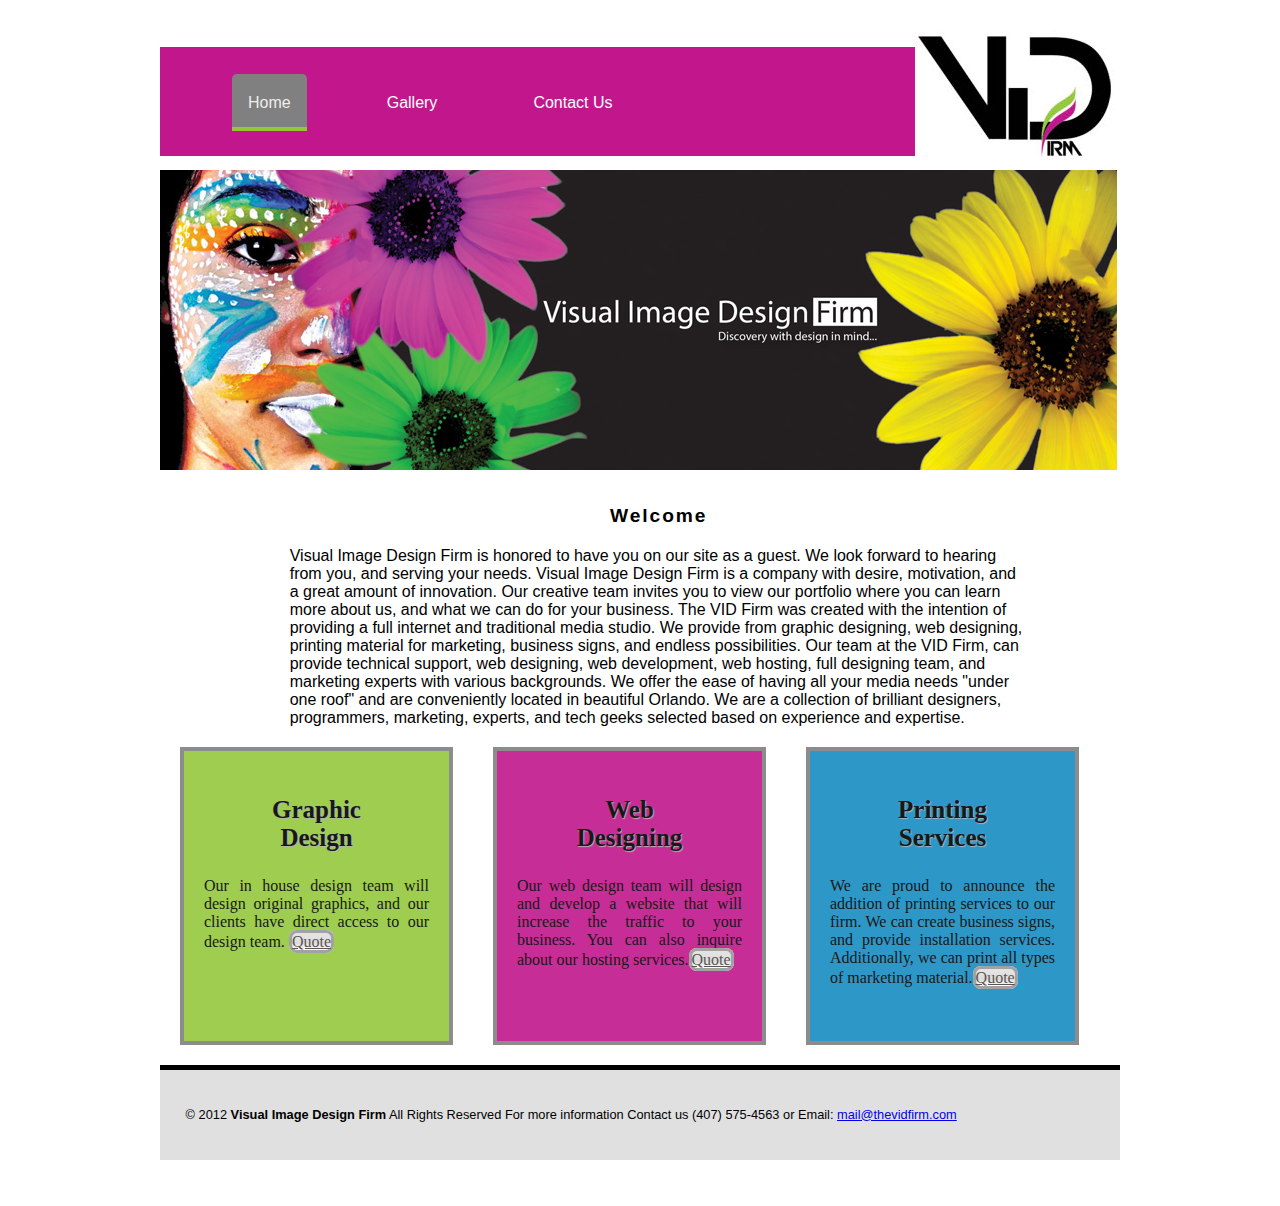
==== commit 70717e6d: "Week 3 Project" ====
--- a/index.html
+++ b/index.html
@@ -2,6 +2,7 @@
 <html lang="en"> 
 <head>
 	<meta charset="utf-8">
+	<meta name="viewport" content="width=device-width, initial-scale=1, maximum-scale=1">
 	<title>Visual Image Design Firm</title>
 	<link rel="stylesheet" href="css/main.css">
 </head>
--- a/css/main.css
+++ b/css/main.css
@@ -11,24 +11,26 @@
 }
 body {
 	margin: 0 auto 1em;
-	width: 960px;
+	width: 80%;
+	max-width: 960px;
+	min-width: 640px;
 	padding: 30px;
 	color: #000;
 	font-family: Arial, Helvetica, sans-serif;
 }
 header {
-	height: 275px;
+	height: 450px;
 	width: 100%;
 	padding-top: 1px;
 	overflow: hidden;
 	background: url('../images/chewy.jpg');
-	margin-bottom: 3em;
+	margin-bottom: .3em;
 	background-repeat: no-repeat;	
-	background-position: -3px 90px;
+	background-position: -3px 140px;
 }
 nav {
 	background: #c2178c;
-	height: 5em;
+	height: 6.8em;
 }
 .TopMenu, ul li {
 	margin: 1em;
@@ -73,7 +75,6 @@
 	clear: left;
 }
 .welcome {
-	background: rgb(245, 245, 245);
 	-moz-column-count: 3;
 	-moz-column-gap: 40px;
 	padding-left: 3.9%;
@@ -104,7 +105,7 @@
 h2 {
 	font-family: 'Arizonia', cursive;
 	font-size: 25px;
-	text-shadow: 2px 2px 2px #aaa;
+	text-shadow: 1px 1px 1px #aaa;
 	text-align: center;
 }
 .col1 {
@@ -142,6 +143,42 @@
 	border: .3em solid grey;
 	font-family: 'Cantarell';
 	text-align: justify;	
+}
+/*contact styles*/
+
+#contact {
+	font-size: 1em;
+	color: rgb(255,255,255);
+	float: none;
+	margin-bottom: 3em;
+	margin-top: -24px;
+	background: rgb(35,31,32);	
+}
+
+#contact ul {
+	list-style: none;
+}
+
+#contact li {
+	display: inline-block;
+	width: 5px;
+	margin-bottom: 1em;
+	margin-top: 1em;
+	width: .25280%;
+	background: rgb(194, 23, 140);		
+}
+
+#contact li a {
+	color:rgb(76, 67, 65);
+	border: none;
+	padding-left: .04494%;
+	line-height: 25px;
+	font-size: 1.2em;
+	display:block;
+}
+
+#contact a:hover {
+	color: rgb(23, 140, 194);	
 }
 .gallery {
 	border: 1px dashed #fff;
@@ -206,9 +243,8 @@
 @media only screen and (max-width: 480px){
 
  body {
-	 width: 320px;
- }
- 
+	 width: auto;
+ }
 pre {
 	font-size: .8em;
 	padding: .5em;
@@ -216,11 +252,14 @@
 	line-height: 1.6;
 	font-weight: bold;
  }
+header {
+height: auto;
 }
 @media only screen and (min-width: 481px) and (max-width: 768px) {
  
  body {
-	width: 80%;
+	width: auto;
+ 	float: none;	
  }
  .col1, .col2., col3 {
  	float: none;
@@ -274,7 +313,6 @@
 	max-height: 900em;
 	visibility: visible;
 }
-
 #mainNav a, #mainNav h3 {
 	font-size: 1.2em;
 	text-align: left;
@@ -302,7 +340,6 @@
 body {
 	width: 80%;
 }
-
 pre {
 	font-size: 1.2em;
 	padding: 1em;
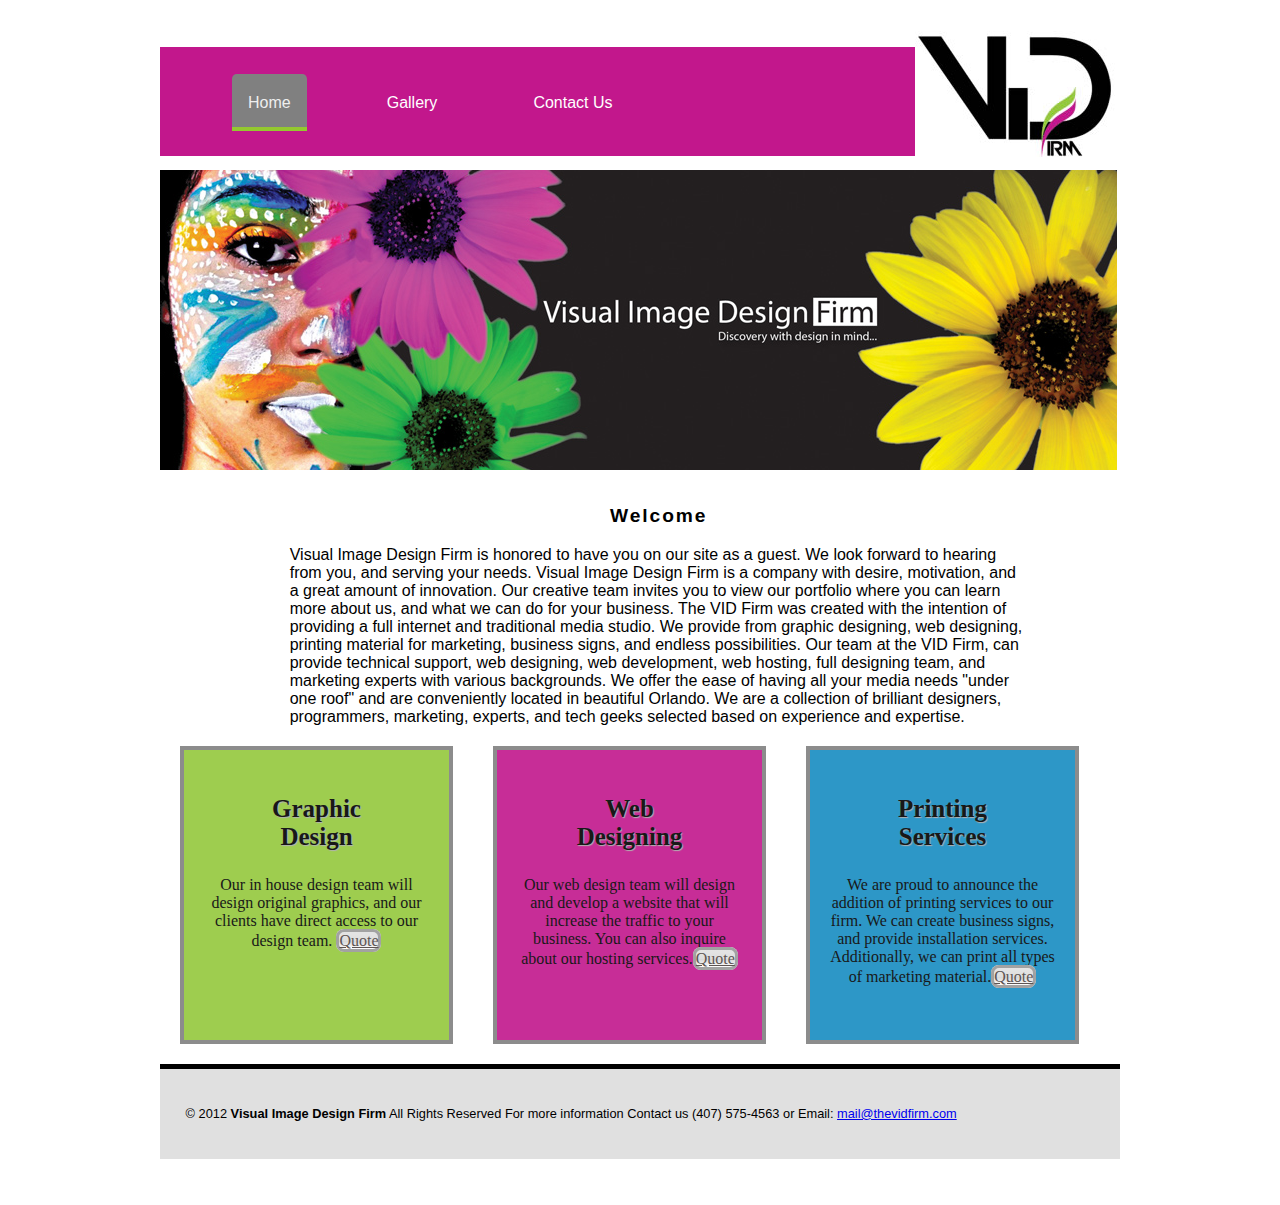
==== commit f93ec5a9: "Week 4 Project" ====
--- a/index.html
+++ b/index.html
@@ -3,7 +3,9 @@
 <head>
 	<meta charset="utf-8">
 	<meta name="viewport" content="width=device-width, initial-scale=1, maximum-scale=1">
+	<meta name="description" content="Graphic Web Designing Business Signs Branding">	
 	<title>Visual Image Design Firm</title>
+	<meta name="keywords" content="graphic designing, logos, web designing, orlando, channel signs, vehicle wraps, graphics, vinyl letters, marketing, printing" />
 	<link rel="stylesheet" href="css/main.css">
 </head>
 
--- a/css/main.css
+++ b/css/main.css
@@ -13,7 +13,7 @@
 	margin: 0 auto 1em;
 	width: 80%;
 	max-width: 960px;
-	min-width: 640px;
+	min-width: 480px;
 	padding: 30px;
 	color: #000;
 	font-family: Arial, Helvetica, sans-serif;
@@ -31,16 +31,14 @@
 nav {
 	background: #c2178c;
 	height: 6.8em;
+	margin-bottom: 2.5em;
+	width: 100%;
 }
 .TopMenu, ul li {
 	margin: 1em;
 	padding: 1em;
 	list-style: none;
 	float: left;
-}
-#MainNav nav ul{
-	margin-bottom: 2.5em;
-	width: 100%;
 }
 #MainNav, nav li a{
 	display: block;	
@@ -49,24 +47,14 @@
 	color: white;
 	text-decoration: none;
 }
-#MainNav li a:hover {
-	background: grey;
-	height: 3em;
+#MainNav, nav .current, a:hover.current {
+	color: #eee;
+	background: grey;	
 	padding-top: .3em;
 	position: relative;
 	top: -.3em;
 	border-radius: .3em .3em 0 0;
 	border-bottom: .3em solid #94c830;
-	cursor: default;
-}
-#MainNav, nav .current, a:hover.current {
-	background: grey;
-	color: #eee;
-	padding-top: .3em;
-	position: relative;
-	top: -.3em;
-	border-radius: .3em .3em 0 0;
-	border-bottom: .3em solid #94c830;
 }
 #MainNav, nav li:last-child a	{
 	border-bottom: none;
@@ -90,7 +78,7 @@
 .welcome p {
 	width: 80%;
 	margin: 0 auto;
-	margin-top: 20px;	
+	margin-top: 10px;	
 }
 h6 {
 	width: 66.7%;
@@ -100,7 +88,7 @@
 h1, h2, h3, h4, h5, h6 {
 	margin: 1em;	
 	padding-right: 15px;
-	padding-left: 15px
+	padding-left: 15px;
 }	
 h2 {
 	font-family: 'Arizonia', cursive;
@@ -118,7 +106,7 @@
 	margin: 20px;
 	border: .3em solid grey;
 	font-family: 'Cantarell';
-	text-align: justify;
+	text-align: center;
 }
 .col2 {
 	background: rgb(194, 23, 140);
@@ -130,7 +118,7 @@
 	margin: 20px;
 	border: .3em solid grey;
 	font-family: 'Cantarell';
-	text-align: justify;	
+	text-align: center;	
 }
 .col3 {
 	background: rgb(23, 140, 194);
@@ -142,10 +130,8 @@
 	opacity: .9;
 	border: .3em solid grey;
 	font-family: 'Cantarell';
-	text-align: justify;	
-}
-/*contact styles*/
-
+	text-align: center;	
+}
 #contact {
 	font-size: 1em;
 	color: rgb(255,255,255);
@@ -183,15 +169,11 @@
 .gallery {
 	border: 1px dashed #fff;
 	list-style-type: none;
-	width: 100px;
 	overflow: auto;
 	padding: 10px;
 	float:left;
 	margin-left: 70px;
 	clear: both;
-}	
-.gallery {
-	border: 3px solid rgb(224, 224, 224);
 	display: block;
 	height: 150px;
 	width: 85%;
@@ -240,21 +222,6 @@
 }
 
 /*Fluid Settings*/
-@media only screen and (max-width: 480px){
-
- body {
-	 width: auto;
- }
-pre {
-	font-size: .8em;
-	padding: .5em;
-	border-bottom: 2px solid #666;
-	line-height: 1.6;
-	font-weight: bold;
- }
-header {
-height: auto;
-}
 @media only screen and (min-width: 481px) and (max-width: 768px) {
  
  body {
@@ -265,75 +232,46 @@
  	float: none;
  	width: 100%;
  	margin: 0;
-}
-pre {
+ }
+ pre {
 	font-size: 1em;
 	padding: .5em;
 	border-bottom: 2px solid #666;
 	line-height: 1.6;
  }
 }
-@media screen and (max-width: 480px) {
+@media only screen and (max-width: 480px) {
 /*disable text sizing on orientation change*/
-html, body, div, section, article, aside, header, hgroup, footer, nav, h1, h2, h3, h4, h5, h6, p, blockquote, address, time, span, em, strong, img, ol, ul, li, figure, canvas, video, th, td, tr {
+html, body, div, section, article, aside, header, nav, hgroup, footer, nav, h1, h2, h3, h4, h5, h6, p, blockquote, address, time, span, em, strong, img, ol, ul, li, figure, canvas, video, th, td, tr {
 	-webkit-text-size-adjust:none;
 }
-body {
+ body {
 	width: 90%;
 	margin: 0 auto;
 	min-width: 320px;
 	max-width: 480px;
-}
-	.welcome {
+ }
+nav {
+	background: #c2178c;
+	height: 6.8em;
+	margin-bottom: 2.5em;
+	width: 100%;
+}
+#MainNav, nav li a {
+	display: inline;	
+	float: none;
+	line-height: 3em;
+	padding: 0 1em;
+	color: white;
+	text-decoration: none;
+ }
+.welcome {
 	float: none;
 	display: block;
 	margin: 0 auto 2em;
 	width: 90%
 	min-width: 300px;
-	}
-header {
-	height: 70px;
-	font-size: 2em;
-	padding-left: 55px;
-	line-height: 70px;
-	width: 190px;
-	margin: 0 auto;
-	background: none;
-}
-#mainNav li {
-	margin: 0;
-	float: none;
-	position: relative;
-}
-.topMenu {
-	max-height: 0;
-	visibility: hidden;
-}
-.topMenu.expand {
-	max-height: 900em;
-	visibility: visible;
-}
-#mainNav a, #mainNav h3 {
-	font-size: 1.2em;
-	text-align: left;
-	color: white;	
-	display: block;
-	margin-bottom: 1px;
-	background: rgb(76, 67, 65);
-	padding-left: 1em;
-	line-height: 2em;
-	text-transform: uppercase;
-	cursor: pointer;
-}
-#mainNav a:hover {
-	color: white;
-}
-#mainNav a.current {
-	color: rgb(237, 228, 214);
-}
-#mainNav span.indicator {
-	position: absolute;
-	right: 1em;
+ }
 }
 @media only screen and (min-width: 769px) {
 
